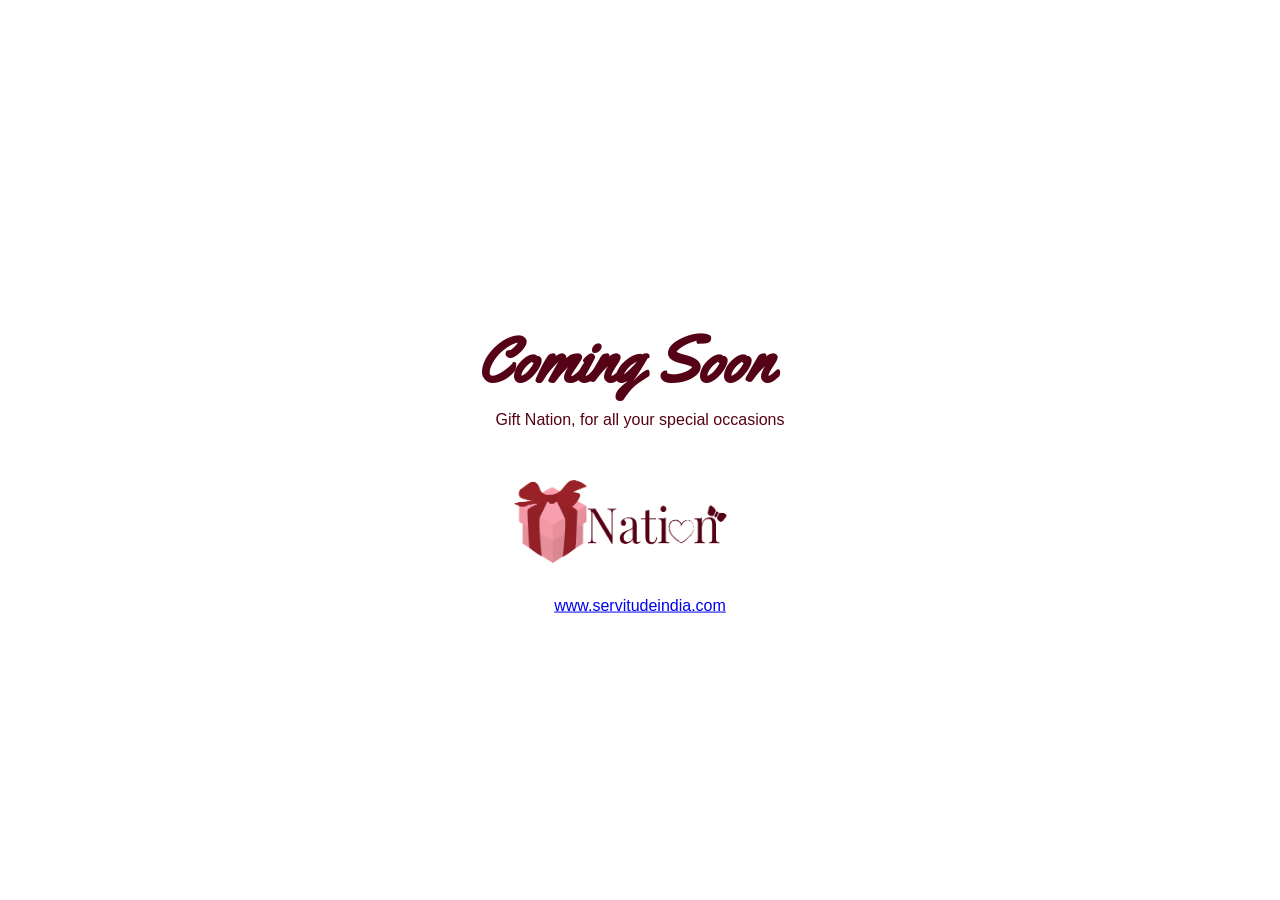
==== assets/fonts/index.html @ 95cf888e "frst" ====
<!DOCTYPE html>
<html lang="en">
<head>
    <meta charset="UTF-8">
    <meta name="viewport" content="width=device-width, initial-scale=1.0">
    <title>Document</title>
    <link rel="preconnect" href="https://fonts.gstatic.com">
<link href="https://fonts.googleapis.com/css2?family=Yellowtail&display=swap" rel="stylesheet">
</head>
<style>
    body {
  background: #00091B;
  color: #fff;
}


@keyframes fadeIn {
  from {top: 20%; opacity: 0;}
  to {top: 100; opacity: 1;}
  
}

@-webkit-keyframes fadeIn {
  from {top: 20%; opacity: 0;}
  to {top: 100; opacity: 1;}
  
}

.wrapper {
  position: absolute;
  left: 50%;
  top: 50%;
  transform: translate(-50%, -50%);
  -webkit-transform: translate(-50%, -50%);
  animation: fadeIn 1000ms ease;
  -webkit-animation: fadeIn 1000ms ease;
  
}

h1 {
  font-size: 50px;
  font-family: 'Yellowtail', cursive;
  margin-bottom: 0;
  line-height: 1;
  font-weight: 700;
}


p {
  text-align: center;
  margin: 18px;
  font-family: 'Muli', sans-serif;
  font-weight: normal;
  
}

.icons {
  text-align: center;
  
}

.icons i {
  color: #00091B;
  background: #fff;
  height: 15px;
  width: 15px;
  padding: 13px;
  margin: 0 10px;
  border-radius: 50px;
  border: 2px solid #fff;
  transition: all 200ms ease;
  text-decoration: none;
  position: relative;
}

.icons i:hover, .icons i:active {
  color: #fff;
  background: none;
  cursor: pointer !important;
  transform: scale(1.2);
  -webkit-transform: scale(1.2);
  text-decoration: none;
  
}
 
    .container{
        
    display: flex;
    justify-content: center;
    align-content: center;

    }
    body{
        background:#fff;
        background-repeat:repeat-x;
        color: #560216;
        font-family: 'Poppins', sans-serif;
      `
    }
 h1{
     font-size: 400%;
 }
 h2{
     font-size: 300%;
 }
 @media screen and (min-width: 700px) {
    .mm{
        height:70%; 
    width:70% ; 
    }
 
 }
 .mm{
    height:150px; 
    width:320px ; 
 }
</style>
<body>
 
    <div class="wrapper">
        <h1 style="text-align: justify;">Coming Soon</h1>
        <p>Gift Nation, for all your special occasions</p>
        <div class="container mx-5" >
            <img src="logo.png" class="mm"> 
          
        </div>
        <div class="container mx-5" >
          <a href="https://www.servitudeindia.com/">
            www.servitudeindia.com
          </a> 
          
        </div>
       </div>

</body>
</html>
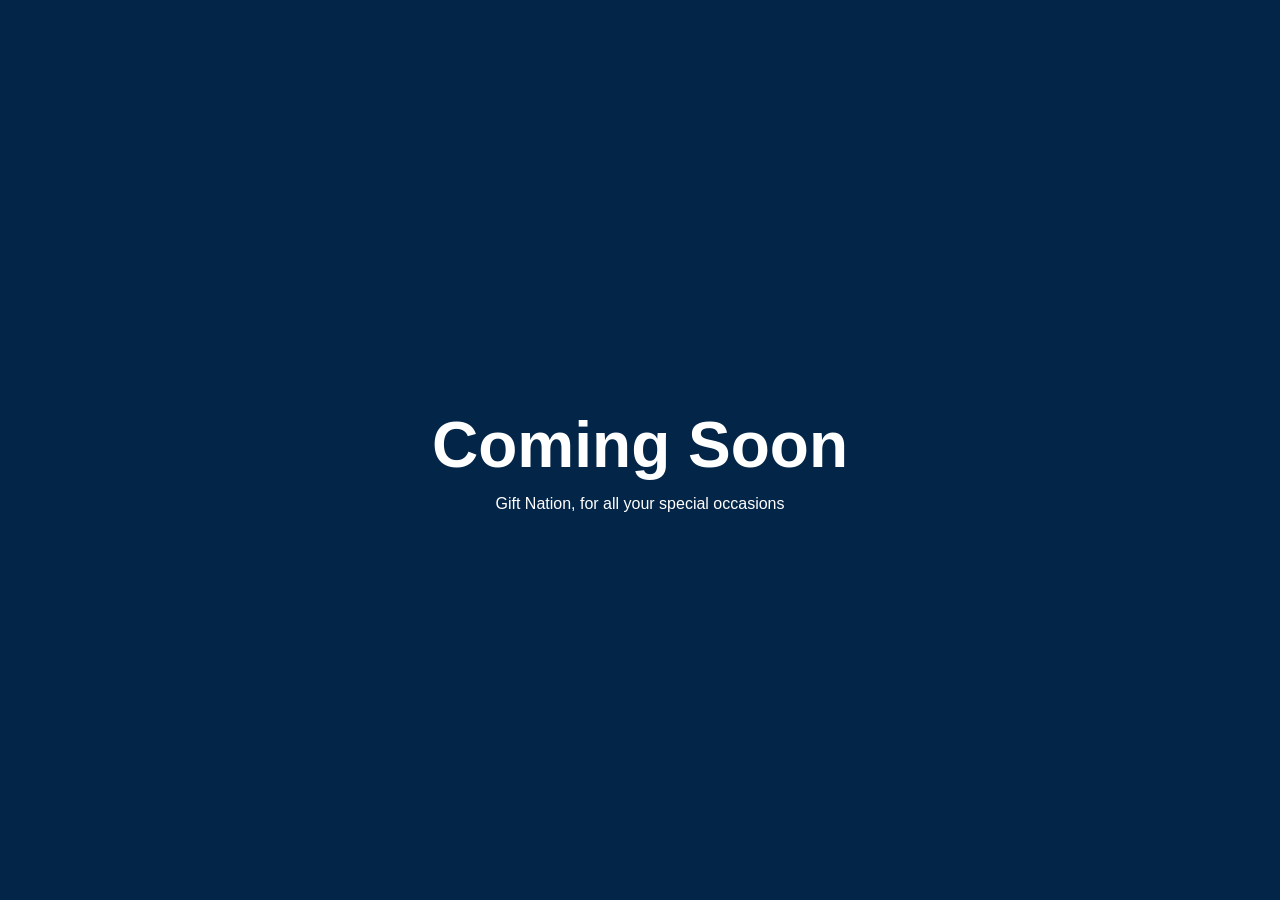
==== commit bdae862e: "frst" ====
--- a/assets/fonts/index.html
+++ b/assets/fonts/index.html
@@ -39,7 +39,7 @@
 
 h1 {
   font-size: 50px;
-  font-family: 'Yellowtail', cursive;
+
   margin-bottom: 0;
   line-height: 1;
   font-weight: 700;
@@ -91,9 +91,7 @@
 
     }
     body{
-        background:#fff;
-        background-repeat:repeat-x;
-        color: #560216;
+        background: #032547;
         font-family: 'Poppins', sans-serif;
       `
     }
@@ -120,17 +118,9 @@
     <div class="wrapper">
         <h1 style="text-align: justify;">Coming Soon</h1>
         <p>Gift Nation, for all your special occasions</p>
-        <div class="container mx-5" >
-            <img src="logo.png" class="mm"> 
-          
-        </div>
-        <div class="container mx-5" >
-          <a href="https://www.servitudeindia.com/">
-            www.servitudeindia.com
-          </a> 
-          
-        </div>
+       
+      
        </div>
 
 </body>
-</html>+</html>
